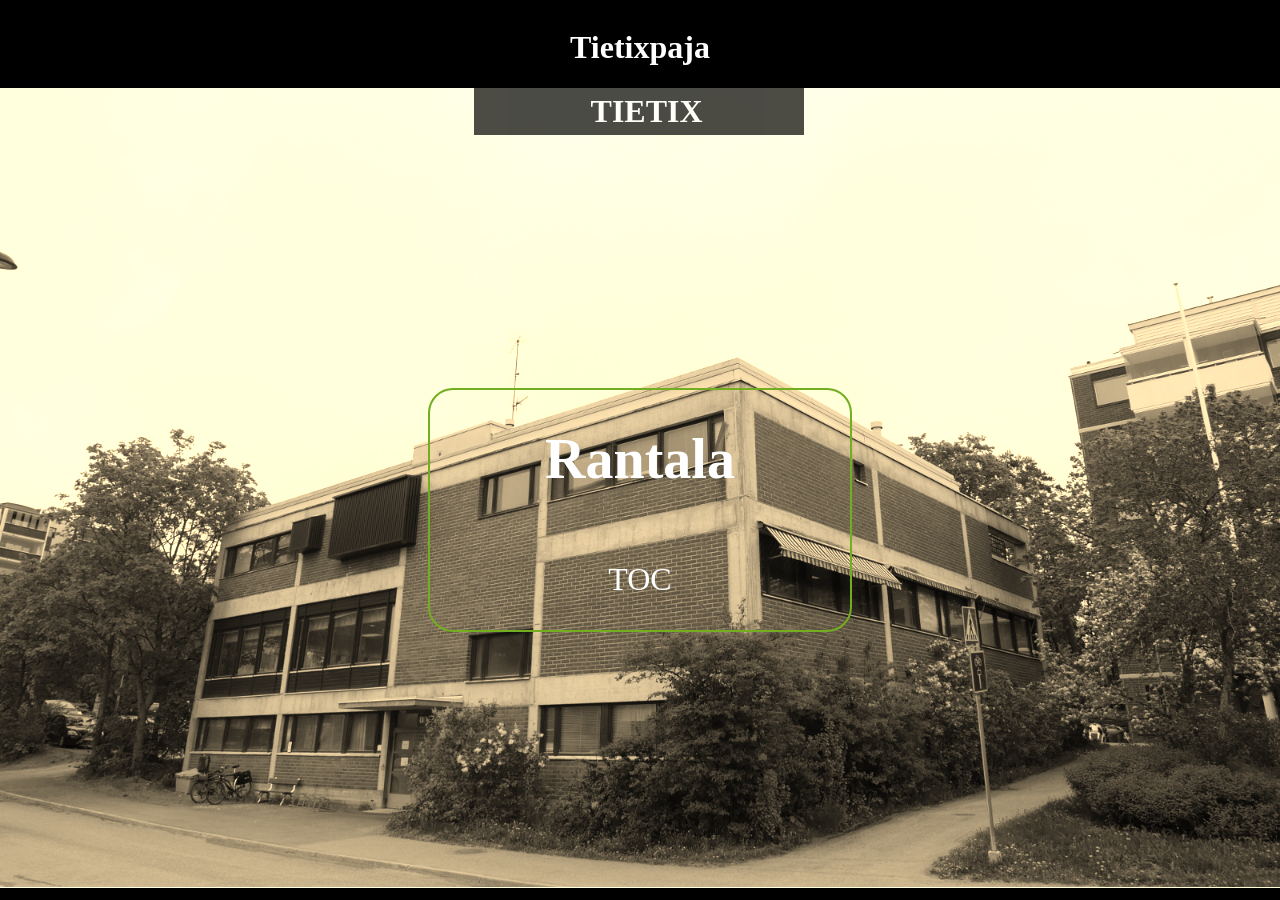
==== index.html @ 2d3d56c2 "Rantala: muokkasin CSS ja HTML tietostoja" ====
<!--Tämä kotisivuprojekti alkoi 20.5.2019 :)-->
<!DOCTYPE html>
<html>
	<head>
		<title>Tietix</title>
		<link rel="stylesheet" type="text/css" href="tyyli_v3.css">		
		<script type="text/javascript" src="SepiaEffect.js"></script>
		<script src="konami.js"></script>
	</head>
<body>
	<div class="addFlex">
		<h1>Tietixpaja</h1>	
	</div>

		<div id="secret">
			<img class="tausta" src="Files/TietixPaja.jpg" alt="">
<!--
				<div class="MyBox">
					<div class="RantalaText">
						<h1>Rantala</h1>
						<p class="TOC">TOC</p>
					</div>
				</div>
-->
				<div id="flip">
					<h1 id="tul">TIETIX</h1>
					<div id="panel">
						<a href="index.html">Pääsivu</a>					
						<a href="Pages/Tietokoneen kunnostus.html">Tietokoneen kunnostus</a>
						<a href="Pages/Tietix-pajalaisten_töitä.html">Palaisten töitä</a>
						<a href="Pages/Keittiön toimintaa.html">Keittiön toimintaa</a>
						<a href="Pages/Yhteystiedot.html">Yhteystiedot</a>											
					</div>
				</div>
				<div id="FlexMEEEEE">
					<div class="MyBox">
						<div class="RantalaText">
							<h1>Rantala</h1>
							<p class="TOC">TOC</p>
						</div>
					</div>
				</div>
		</div>
	</body>
</html>
---- tyyli_v3.css ----
body {
    color: white;
    background-color: black;
}
/*
.tausta {
    background-size: cover;
    position: ;
    z-index: -1;
    /*height: 100%;
    width: 99.6%;
    opacity: 0.5;
    transition: .8s ease;
}*/

.otsikko {
    text-align: center;
    letter-spacing: 3px;
    cursor:pointer;
}
.dropdown {
    margin-top: 10%;
    margin-left: 25%;
    position: relative;
    display: inline-block;
    cursor:pointer;
    text-align: center;
    background: #4A4A4A;
}
/*
#panel, #flip {
    padding: 5px;
    text-align: center;
    background-color: #e5eecc;
    border: solid 1px #c3c3c3;
}*/

#panel {padding: 30px;display: none;}

.dropdown-content {
    display: none;
    position: absolute;
    background-color: #f9f9f9;
    min-width: 160px;
    box-shadow: 0px 8px 16px 0px rgba(0,0,0,0.2);
    padding: 12px 16px;
    z-index: 1;
    cursor:pointer;
    color: black;
    
}
/*
.dropdown:hover .dropdown-content {
    display: block;
}
*/

.text{
    position: absolute;  
    clear: right;
    display: inline-block;
}
#suo {
 
    margin-right: 5%;
    display: inline;
}
 #tul { 
     margin-left: 5%;
     display: inline;
}
h2 {
    padding-top: 5%;
    text-align: center;
}
.yksi {
    margin-left: 30%;
    margin-right: 30%;
    display: inline-block;
}
.nnn {
    width: 401px;
    height: 500px;
    float: left;
    margin-right: 20px;
    max-width: 100%;
    height: auto;
    padding-bottom: 2%;
}
.header {
    font-family: "Arial", sans-serif;
    font-size: 14px;
    line-height: 1.25;
    background-color: #fff;
    width: 100%;
    min-width: 100%;
    font-weight: 900;
    cursor:pointer;
  }
.header li {display: inline-block;}
.peli {display: none;}

.addFlex {
    display: flex;
    flex-direction: column;
    align-items: center;
}
.CenterFlex {
    display:flex;
    justify-content: center;
}
.RantalaText {   
    opacity: 0;
    display:flex;  
    justify-content: center;
    flex-direction: column;
    align-items: center;
    height: 200px;
    transition: opacity 1.4s ease-in-out;    
}
.RantalaText h1 {font-size: 3.5em;}
.RantalaText p {font-size: 2em;}
.ShowMe {opacity:1;}

.MyBox{      
    position: relative;
    top:300px;
    display: table;
    margin: 0 auto;   
    width:30%;
    height:200px;
    background-image:url("https://images.pexels.com/photos/949587/pexels-photo-949587.jpeg?auto=compress&cs=tinysrgb&dpr=1&w=500");
    background-repeat: no-repeat;
    background-size: cover;
    border-radius: 25px;
    border: 2px solid #73AD21;
    padding: 20px;
    transition: 2s ease;
    }
    
.MyBox2 {filter: invert(100%);}
 
.header a {
    display: block;
    color: #4A4A4A;
    padding: 30px 30px;
}
a {
    display:flex;
    justify-content: center;
    color:white;
    font-size: 20px;
    text-decoration: none
}
a:hover {  
    color:orange;
    font-size: 23px;
    padding: 0px, 0px;
}
@media screen and (max-width: 800px) {
    body {
    width: 100%;
}
}
@media screen and (max-width: 800px) {
    .text {
    margin-right: 30%;
}
}
#li {display: none;}
select {width: 100px; font-size: 15px;}

#panel, #flip {
    text-align: center;
    background-color: black;
    /*filter: invert(80%);*/
    opacity:  0.70;
}

#flip, .kuva{
    position:absolute;    
    display:table;
    left:37%;
    padding: 5px;
    margin-left: auto;
    margin-right: auto;
    width: 25%;   
}


/*
#panel{
    /*padding: 10px;*/
    /*margin-left: auto;
    margin-right: auto;*/
    /*width: 25%;
}
*/

.tausta{
    filter: sepia(100%);
    position:absolute;
    margin-left:-8px;
    width: 100%;
    z-index: -1;
}

.FlexMe {
    display:flex;
    justify-content: center;
    margin-left:-8px;   
}
#Pic1 {
    background-image: url("Files/P1130926-2.jpg");
    background-repeat: no-repeat;
    background-size: cover;
    height: 10%;
    width: 10%;
}
#textHere {
    width:30%;
    background-color: black;
    border-radius: 30px;
}
.InfoBox1{
    display: flex;
    align-items: center;
    flex-direction: column;
    position:absolute;    
    left:0%;
    width:30%;
    height: 40%;
    background-color: #73725A;
    color:white;
    font-size: 18px;  
    transition: 2s ease;
}
.InfoBox2{
    display: flex;
    align-items: center;
    flex-direction: column;
    position:absolute;    
    right:0%;
    width:30%;
    height: 40%;
    font-size: 18px;
    background-color: #73725A;
    color:white;
    transition: 2s ease;
}
.InfoBoxAddColor {background-color:#323119;}
.InfoBox1:hover{background-color:#323119;}
.InfoBox2:hover{background-color:#323119;}
.CMe1 {color: #E3DF93;}
.line {width:100%;color:white;}
.b {font-weight: bold;}

#FontH1 {font-size: 25px;}

#textHere {
    display:flex;
    align-items: center;
    justify-content: center;
    flex-direction: column;
    width:17%;
    position:absolute;
    left:0.5%;
}
#BoxInsideDiv1 {
    display: flex;
    flex-direction: column;
    align-items: center;
    justify-content: center;
    width: 90%;   
    height:70%;   
}

.tausta:hover  {opacity: 1;transition: .8s ease;}
#Special {display: inline;color:#D7D152;}
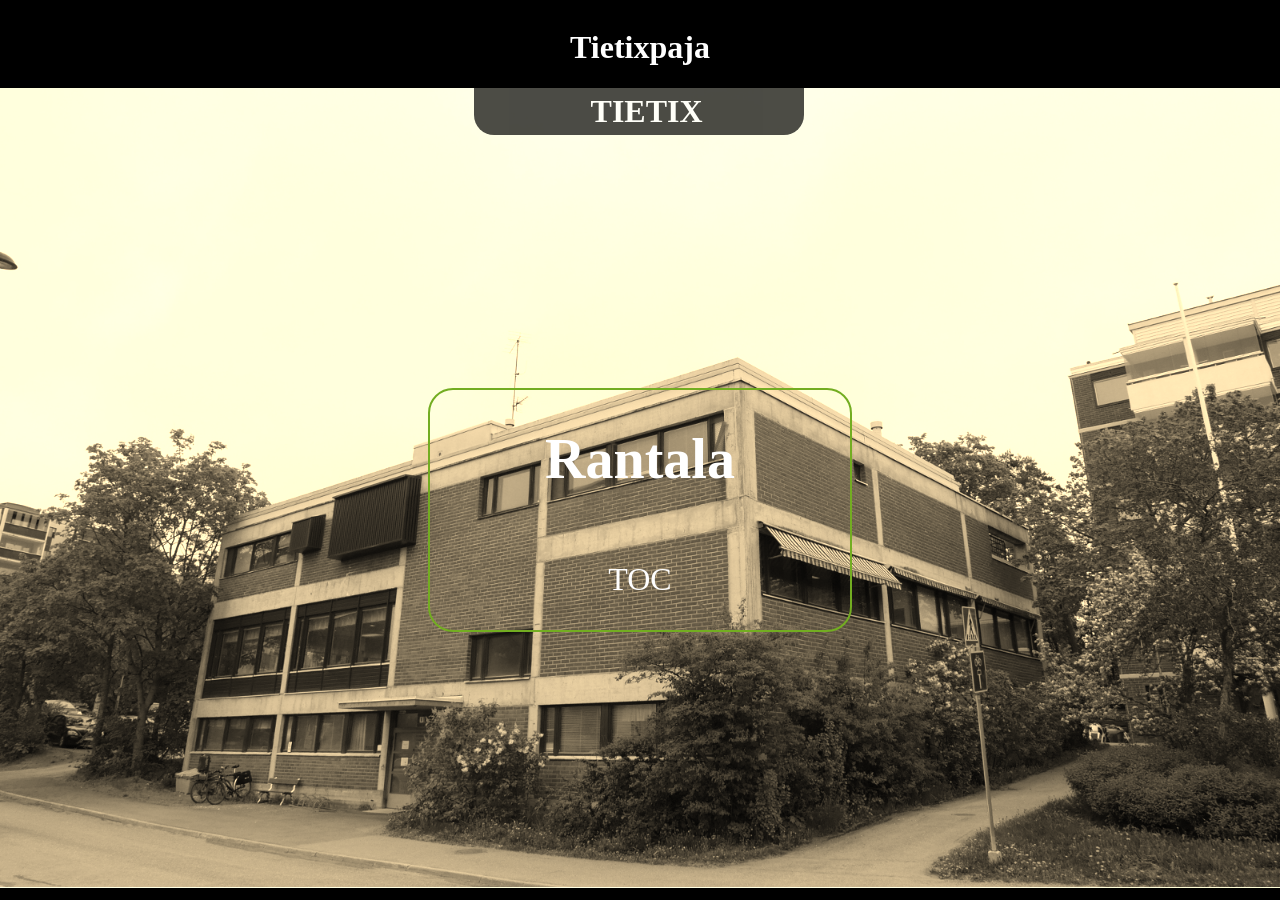
==== commit e6b99554: "Rantala: Hieman korjasin sivua ja poistin turhia rivejä CSS-tiedostosta" ====
--- a/index.html
+++ b/index.html
@@ -39,7 +39,7 @@
 							<p class="TOC">TOC</p>
 						</div>
 					</div>
-				</div>
+				</div>				
 		</div>
 	</body>
 </html>
--- a/tyyli_v3.css
+++ b/tyyli_v3.css
@@ -12,21 +12,6 @@
     opacity: 0.5;
     transition: .8s ease;
 }*/
-
-.otsikko {
-    text-align: center;
-    letter-spacing: 3px;
-    cursor:pointer;
-}
-.dropdown {
-    margin-top: 10%;
-    margin-left: 25%;
-    position: relative;
-    display: inline-block;
-    cursor:pointer;
-    text-align: center;
-    background: #4A4A4A;
-}
 /*
 #panel, #flip {
     padding: 5px;
@@ -37,18 +22,6 @@
 
 #panel {padding: 30px;display: none;}
 
-.dropdown-content {
-    display: none;
-    position: absolute;
-    background-color: #f9f9f9;
-    min-width: 160px;
-    box-shadow: 0px 8px 16px 0px rgba(0,0,0,0.2);
-    padding: 12px 16px;
-    z-index: 1;
-    cursor:pointer;
-    color: black;
-    
-}
 /*
 .dropdown:hover .dropdown-content {
     display: block;
@@ -73,32 +46,8 @@
     padding-top: 5%;
     text-align: center;
 }
-.yksi {
-    margin-left: 30%;
-    margin-right: 30%;
-    display: inline-block;
-}
-.nnn {
-    width: 401px;
-    height: 500px;
-    float: left;
-    margin-right: 20px;
-    max-width: 100%;
-    height: auto;
-    padding-bottom: 2%;
-}
-.header {
-    font-family: "Arial", sans-serif;
-    font-size: 14px;
-    line-height: 1.25;
-    background-color: #fff;
-    width: 100%;
-    min-width: 100%;
-    font-weight: 900;
-    cursor:pointer;
-  }
+
 .header li {display: inline-block;}
-.peli {display: none;}
 
 .addFlex {
     display: flex;
@@ -184,7 +133,8 @@
     padding: 5px;
     margin-left: auto;
     margin-right: auto;
-    width: 25%;   
+    width: 25%;  
+    border-radius: 0px 0px 20px 20px;
 }
 
 
@@ -202,7 +152,7 @@
     position:absolute;
     margin-left:-8px;
     width: 100%;
-    z-index: -1;
+    z-index: -1;    
 }
 
 .FlexMe {
@@ -233,7 +183,8 @@
     background-color: #73725A;
     color:white;
     font-size: 18px;  
-    transition: 2s ease;
+    transition: 0.8s ease;
+    border-radius: 0px 0px 30px 0px;
 }
 .InfoBox2{
     display: flex;
@@ -246,15 +197,30 @@
     font-size: 18px;
     background-color: #73725A;
     color:white;
-    transition: 2s ease;
+    transition: 0.8s ease;
+    border-radius: 0px 0px 0px 30px;
+}
+.InfoBox2V2{
+    display: flex;
+    align-items: center;
+    flex-direction: column;
+    position:absolute;    
+    right:0%;
+    width:30%;
+    height: 80%;
+    font-size: 18px;
+    background-color: #73725A;
+    color:white;
+    transition: 0.8s ease;
+    border-radius: 0px 0px 0px 30px;
 }
 .InfoBoxAddColor {background-color:#323119;}
 .InfoBox1:hover{background-color:#323119;}
 .InfoBox2:hover{background-color:#323119;}
-.CMe1 {color: #E3DF93;}
+.InfoBox2V2:hover{background-color:#323119;}
+
 .line {width:100%;color:white;}
 .b {font-weight: bold;}
-
 #FontH1 {font-size: 25px;}
 
 #textHere {
@@ -277,3 +243,53 @@
 
 .tausta:hover  {opacity: 1;transition: .8s ease;}
 #Special {display: inline;color:#D7D152;}
+#TietokoneLomake {display: inline;color:#D7D152;}
+ul.a {color:#D7D152;}
+li.b {color:#D7D152;}
+
+#KyselyLomake{
+    position:fixed;
+    display: none;
+    top:8%;
+    width:40%;
+    height:90%;
+}
+#LuovutusLomake{
+    position:fixed;
+    display: none;
+    top:8%;
+    width:40%;
+    height:90%;
+}
+
+#Close-Iframe {
+    position:fixed;
+    display: none;
+    left:64%;
+    top:8.5%;
+    width:5%;
+    height:4%;
+    border:none; 
+    border-radius: 20px;
+    background-color: red;
+    color:white;
+    font-size: 2em;
+}
+#Close-Iframe-Lomake{
+    position:fixed;
+    display: none;
+    left:64%;
+    top:8.5%;
+    width:5%;
+    height:4%;
+    border:none; 
+    border-radius: 20px;
+    background-color: red;
+    color:white;
+    font-size: 2em;
+}
+#FullScreen {height: 100%;width: 100%;}
+#Valikoima-Boksi {    
+    width:100%;
+    height:100%;
+}
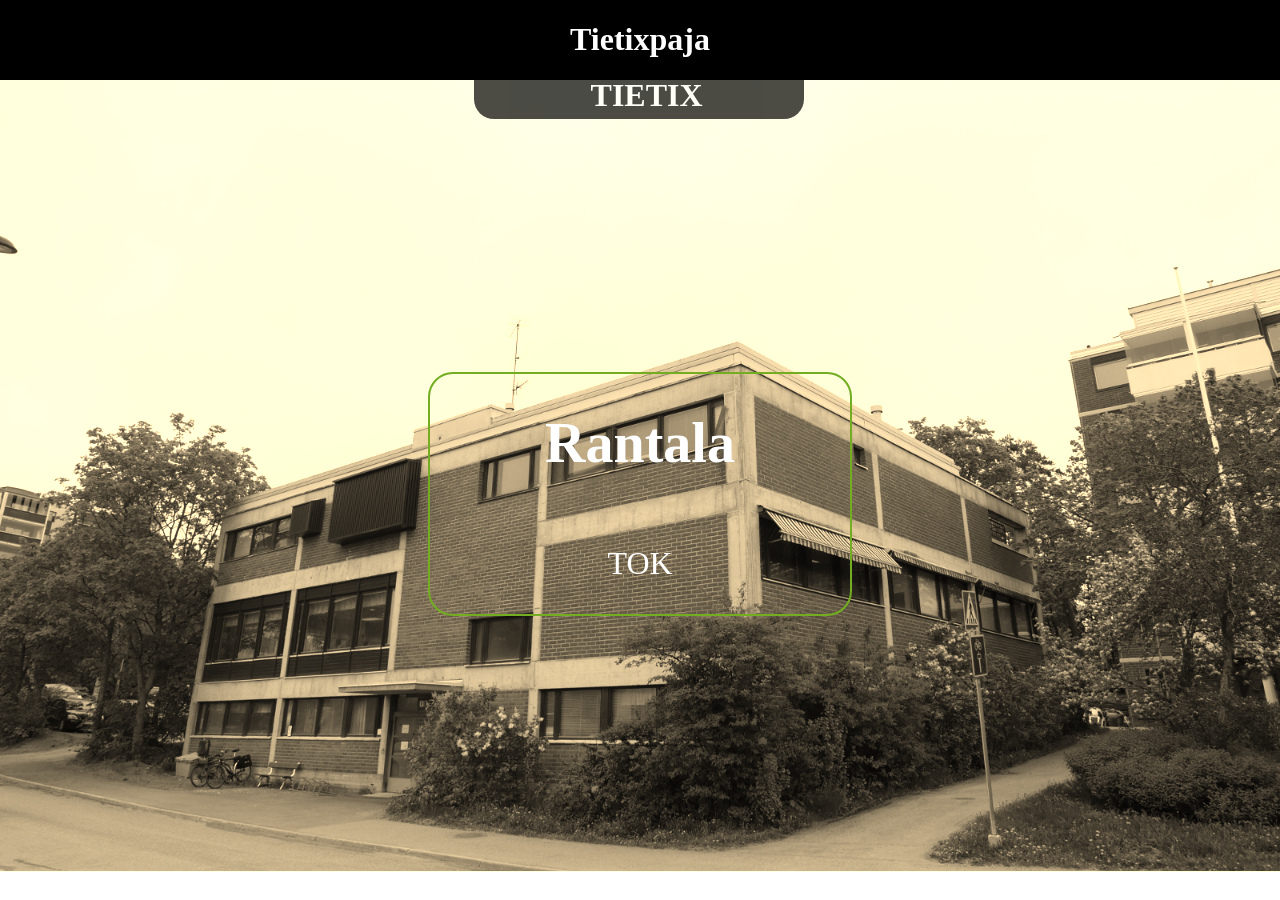
==== commit 0676957f: "Rantala: Css korjaus" ====
--- a/index.html
+++ b/index.html
@@ -3,8 +3,8 @@
 <html>
 	<head>
 		<title>Tietix</title>
-		<link rel="stylesheet" type="text/css" href="tyyli_v3.css">		
-		<script type="text/javascript" src="SepiaEffect.js"></script>
+		<link rel="stylesheet" type="text/css" href="Style.css">		
+		<script type="text/javascript" src="Script.js"></script>
 		<script src="konami.js"></script>
 	</head>
 <body>
@@ -13,15 +13,7 @@
 	</div>
 
 		<div id="secret">
-			<img class="tausta" src="Files/TietixPaja.jpg" alt="">
-<!--
-				<div class="MyBox">
-					<div class="RantalaText">
-						<h1>Rantala</h1>
-						<p class="TOC">TOC</p>
-					</div>
-				</div>
--->
+			<img class="tausta" src="Files/TietixPaja.jpg" alt="">		
 				<div id="flip">
 					<h1 id="tul">TIETIX</h1>
 					<div id="panel">
@@ -29,17 +21,17 @@
 						<a href="Pages/Tietokoneen kunnostus.html">Tietokoneen kunnostus</a>
 						<a href="Pages/Tietix-pajalaisten_töitä.html">Palaisten töitä</a>
 						<a href="Pages/Keittiön toimintaa.html">Keittiön toimintaa</a>
-						<a href="Pages/Yhteystiedot.html">Yhteystiedot</a>											
+						<a href="Pages/Yhteystiedot.html">Yhteystiedot</a>
 					</div>
 				</div>
 				<div id="FlexMEEEEE">
 					<div class="MyBox">
 						<div class="RantalaText">
 							<h1>Rantala</h1>
-							<p class="TOC">TOC</p>
+							<p>TOK</p>
 						</div>
 					</div>
-				</div>				
+				</div>			
 		</div>
 	</body>
 </html>
--- a/Style.css
+++ b/Style.css
@@ -0,0 +1,327 @@
+
+a {
+    display:flex;
+    justify-content: center;
+    color:white;
+    font-size: 20px;
+    text-decoration: none
+}
+a:hover {  
+    color:orange;
+    font-size: 23px;
+    padding: 0px, 0px;
+}
+@media screen and (max-width: 800px) {
+    body {width: 100%;}
+}
+@media screen and (max-width: 800px) {
+    .text {margin-right: 30%;}
+}
+
+#flip, .kuva{
+    position:absolute;    
+    display:table;
+    left:37%;
+    padding: 5px;
+    margin-left: auto;
+    margin-right: auto;
+    width: 25%;  
+    border-radius: 0px 0px 20px 20px;
+}
+.text{
+    position: absolute;  
+    clear: right;
+    display: inline-block;
+}
+
+.addFlex {
+    display: flex;
+    flex-direction: column;
+    align-items: center;
+    background-color: black;
+    margin:-8px;
+}
+
+.RantalaText {   
+    opacity: 0;
+    display:flex;  
+    justify-content: center;
+    flex-direction: column;
+    align-items: center;
+    height: 200px;
+    transition: opacity 1.4s ease-in-out;    
+}
+
+.MyBox{      
+    position: relative;
+    top:300px;
+    display: table;
+    margin: 0 auto;   
+    width:30%;
+    height:200px;
+    background-image:url("https://images.pexels.com/photos/949587/pexels-photo-949587.jpeg?auto=compress&cs=tinysrgb&dpr=1&w=500");
+    background-repeat: no-repeat;
+    background-size: cover;
+    border-radius: 25px;
+    border: 2px solid #73AD21;
+    padding: 20px;
+    transition: 2s ease;
+    }
+    
+.header a {
+    display: block;
+    color: #4A4A4A;
+    padding: 30px 30px;
+}
+.tausta{
+    filter: sepia(100%);
+    position:absolute;
+    margin-left:-8px;
+    width: 100%;
+    z-index: -1;    
+}
+
+.FlexMe {
+    display:flex;
+    justify-content: center;
+    margin-left:-8px;   
+}
+
+.InfoBox1{
+    display: flex;
+    align-items: center;
+    flex-direction: column;
+    position:absolute;    
+    left:0%;
+    width:30%;
+    height: 40%;
+    background-color: #73725A;
+    color:white;
+    font-size: 18px;  
+    transition: 0.8s ease;
+    border-radius: 0px 0px 30px 0px;
+    overflow: hidden;
+}
+.InfoBox2{
+    display: flex;
+    align-items: center;
+    flex-direction: column;
+    position:absolute;    
+    right:0%;
+    width:30%;
+    height: 40%;
+    font-size: 18px;
+    background-color: #73725A;
+    color:white;
+    transition: 0.8s ease;
+    border-radius: 0px 0px 0px 30px; 
+    overflow: hidden;
+}
+.InfoBox2V2{
+    display: flex;
+    align-items: center;
+    flex-direction: column;
+    position:absolute;    
+    right:0%;
+    width:30%;
+    height: 80%;
+    font-size: 18px;
+    background-color: #73725A;
+    color:white;
+    transition: 0.8s ease;
+    border-radius: 0px 0px 0px 30px;
+    overflow: hidden;
+}
+.InfoBox2V3{
+    display: flex;
+    align-items: center;
+    flex-direction: column;
+    position:absolute;    
+    right:0%;
+    width:30%;
+    height: auto;
+    font-size: 18px;
+    background-color: #73725A;
+    color:white;
+    transition: 0.8s ease;
+    border-radius: 0px 0px 0px 30px;  
+    overflow: hidden;
+}
+.Hidden-Style {
+    position:absolute;  
+    width:53%;
+    top:120px;
+    background-color: black;
+    color:white;
+    left:25%;   
+    display:none;
+    border:1px solid rgb(87, 179, 196);
+}
+.Live_Capture {
+    position: absolute;
+    border:2px solid white;
+    width:100%;
+    height:100%;
+    margin-left:-8px;
+    background-color: #454d22;
+}
+
+#panel, #flip {
+    text-align: center;
+    background-color:black;
+    /*filter: invert(80%);*/
+    opacity:  0.70;
+    
+}
+#Pic1 {
+    background-image: url("Files/P1130926-2.jpg");
+    background-repeat: no-repeat;
+    background-size: cover;
+    height: 10%;
+    width: 10%;
+}
+#textHere {
+    width:30%;
+    background-color: black;
+    border-radius: 30px;
+}
+#textHere {
+    display:flex;
+    align-items: center;
+    justify-content: center;
+    flex-direction: column;
+    width:17%;
+    position:absolute;
+    left:0.5%;
+}
+#BoxInsideDiv1 {
+    display: flex;
+    flex-direction: column;
+    align-items: center;
+    justify-content: center;
+    width: 90%;   
+    height:auto;   
+    /*border:2px solid white; test only*/
+}
+#BoxInsideDiv1V2 {
+    display: flex;
+    flex-direction: column;
+    align-items: center;
+    justify-content: flex-start;
+    width: 90%;   
+    height:70%;  
+}
+
+#KyselyLomake{
+    position:fixed;
+    display: none;
+    top:8%;
+    width:40%;
+    height:90%;
+}
+#LuovutusLomake{
+    position:fixed;
+    display: none;
+    top:8%;
+    width:40%;
+    height:90%;
+}
+
+#Close-Iframe {
+    position:fixed;
+    display: none;
+    left:64%;
+    top:8.5%;
+    width:5%;
+    height:4%;
+    border:none; 
+    border-radius: 20px;
+    background-color: red;
+    color:white;
+    font-size: 2em;
+}
+#Close-Iframe-Lomake{
+    position:fixed;
+    display: none;
+    left:64%;
+    top:8.5%;
+    width:5%;
+    height:4%;
+    border:none; 
+    border-radius: 20px;
+    background-color: red;
+    color:white;
+    font-size: 2em;
+}
+
+ul.a {color:#D7D152;}
+li.b {color:#D7D152;}
+select {width: 100px; font-size: 15px;}
+body {color: white;}
+h2 {padding-top:5%;text-align:center;}
+
+#FullScreen {height: 100%;width: 100%;}
+#Valikoima-Boksi {width:100%;height:100%;}
+#FontH1 {font-size: 25px;}
+#Special {display: inline;color:#D7D152;}
+#TietokoneLomake {display: inline;color:#D7D152;}
+#panel {padding: 30px;display: none;}
+#li {display: none;}
+#suo {margin-right:5%;display:inline;}
+#tul{margin-left:5%;display:inline;}
+
+.b {font-weight: bold;}
+.line {width:100%;color:white;}
+.tausta:hover  {opacity: 1;transition: .8s ease;}
+.ImgHeiWi   {width:50px;height:50px;}
+.ImgHeiWiV2 {width:300px;height:220px;}
+.style1     {height:280px;color:white;border:none;}
+.InfoBoxAddColor {background-color:#454d22;}
+.InfoBox1:hover{background-color:#454d22;}
+.InfoBox2:hover{background-color:#454d22;}
+.InfoBox2V2:hover{background-color:#454d22;}
+.InfoBox2V3:hover{background-color:#454d22;}
+.Hidden1{display:none;}
+.GiveMoreHeight{height:62%;}
+.RantalaText h1 {font-size: 3.5em;}
+.RantalaText p {font-size: 2em;}
+.ShowMe {opacity:1;}
+.MyBox2 {filter: invert(100%);}
+.CenterFlex {display:flex;justify-content: center;}
+.header li {display: inline-block;}
+
+
+/* Koodi joka ei käytetään enää
+
+#panel{
+    /*padding: 10px;*/
+    /*margin-left: auto;
+    margin-right: auto;*/
+    /*width: 25%;
+}
+
+
+.tausta {
+    background-size: cover;
+    position: ;
+    z-index: -1;
+    /*height: 100%;
+    width: 99.6%;
+    opacity: 0.5;
+    transition: .8s ease;
+}
+#panel, #flip {
+    padding: 5px;
+    text-align: center;
+    background-color: #e5eecc;
+    border: solid 1px #c3c3c3;
+}
+
+
+
+.dropdown:hover .dropdown-content {
+    display: block;
+}
+
+
+*/
